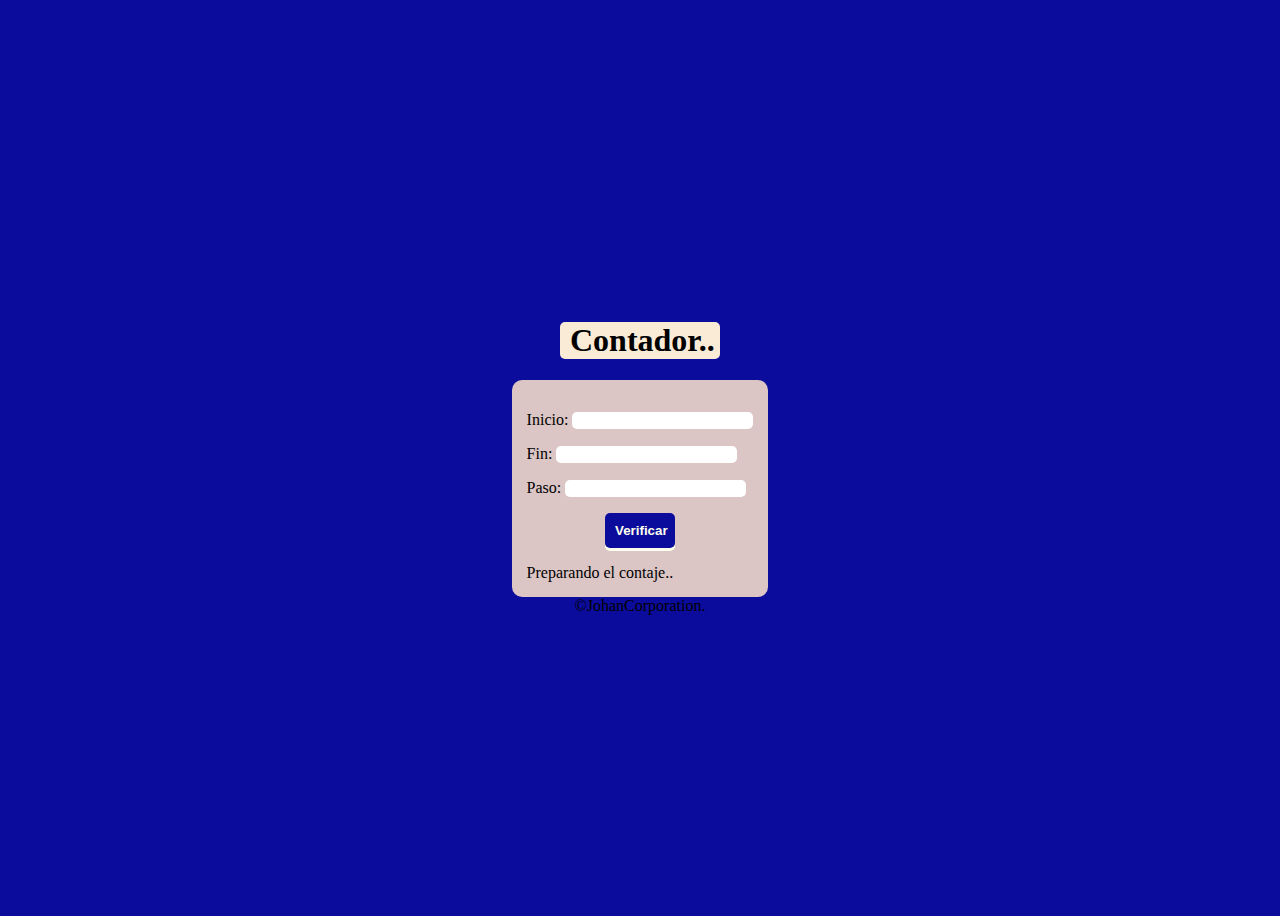
==== newComponent/index.html @ 3f625982 "Contador" ====
<!DOCTYPE html>
<html lang="en">
<head>
    <meta charset="UTF-8">
    <meta name="viewport" content="width=device-width, initial-scale=1.0">
    <link rel="stylesheet" href="style.css">
    <title>superContador</title>
</head>
<body>
    <header>
        <h1>Contador..</h1>
    </header>
    <section>
        <div id="datos">
            <p>Inicio: <input type="number" name="inicio" id="txtI"> </p>
            <p>Fin:    <input type="number" name="fin" id="txtF"> </p>
            <p>Paso:   <input type="number" name="paso" id="txtP"> </p>
            <p> <input type="button" class="btn" value="Verificar" onclick="contar()"> </p>
        </div>
        <div id="resultado">
            Preparando el contaje..
        </div>
    </section>
    <footer class="footer">
        &copy;JohanCorporation.
    </footer>
    <script src="scrip.js"></script>
</body>
</html>
---- newComponent/style.css ----
*
{
    box-sizing: border-box;
}
body
{
    background-color: rgb(12, 12, 156);
    min-height: 100vh;
    display: flex;
    flex-direction: column;
    justify-content: center;
    align-items: center;
}
header h1
{
    width: 160px;
    margin-left: auto;
    margin-right: auto;
    border-radius: 5px;
    padding: 0px 10px;
    top: 20px;
    background-color: antiquewhite;
}
input
{
    border: none;
    outline: none;
    border-radius: 5px;
}
.btn
{
    width: 70px;
    margin-left: auto;
    margin-right: auto;
    padding: 10px;
    display: block;
    background-color: rgb(12, 12, 156);
    font-weight: bold;
    color: #ffe;
    cursor: pointer;
    box-shadow: 0px 3px 0px 0px #ffe;
}
.btn:active
{
    box-shadow: none;
    transform: translateY(2px);
}
section
{
    max-width: 400px;
    border-radius: 10px;
    padding: 15px;
    background-color: #dbc5c5;
}
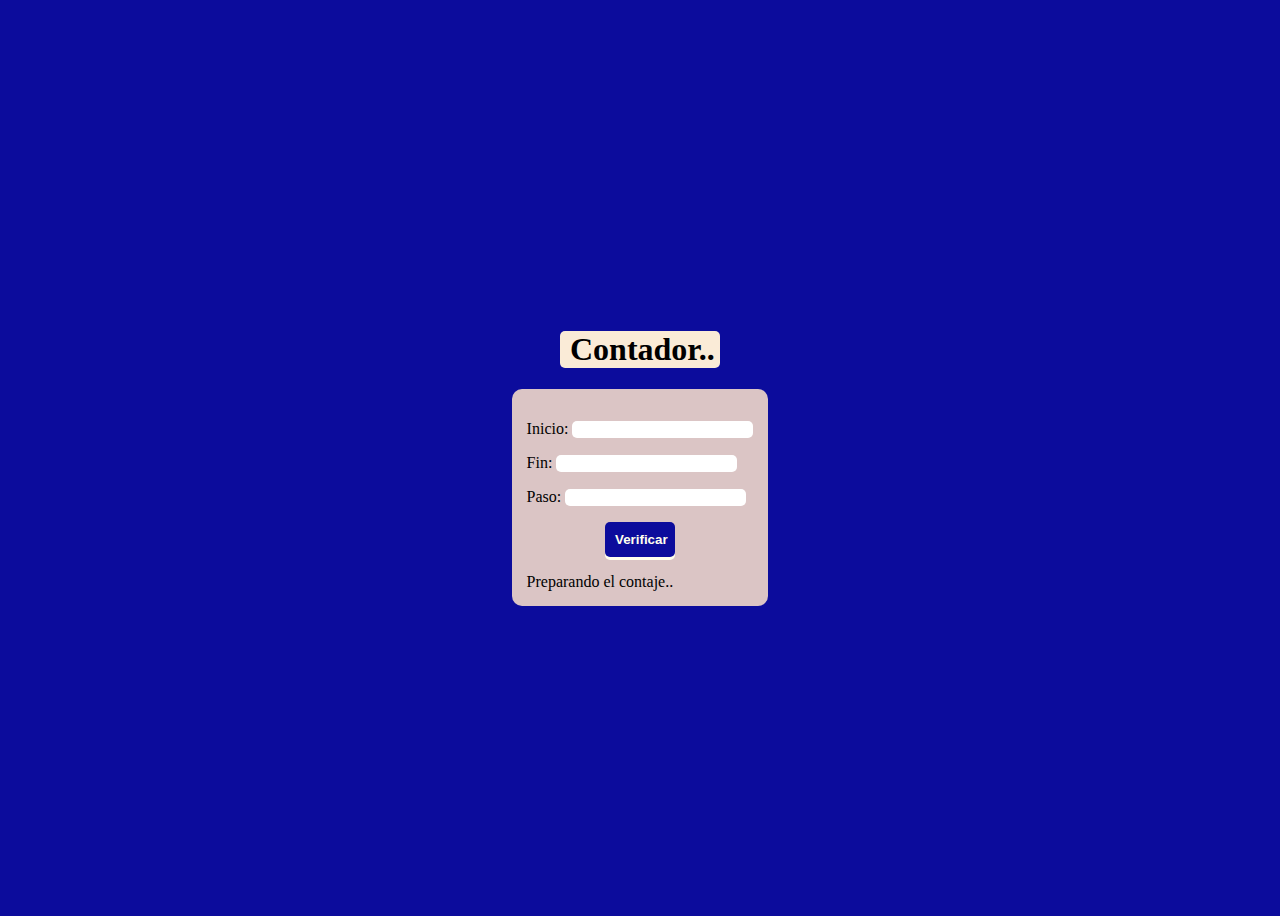
==== commit ad21a2ca: "Add-Page-of-contador" ====
--- a/newComponent/index.html
+++ b/newComponent/index.html
@@ -21,9 +21,6 @@
             Preparando el contaje..
         </div>
     </section>
-    <footer class="footer">
-        &copy;JohanCorporation.
-    </footer>
     <script src="scrip.js"></script>
 </body>
 </html>